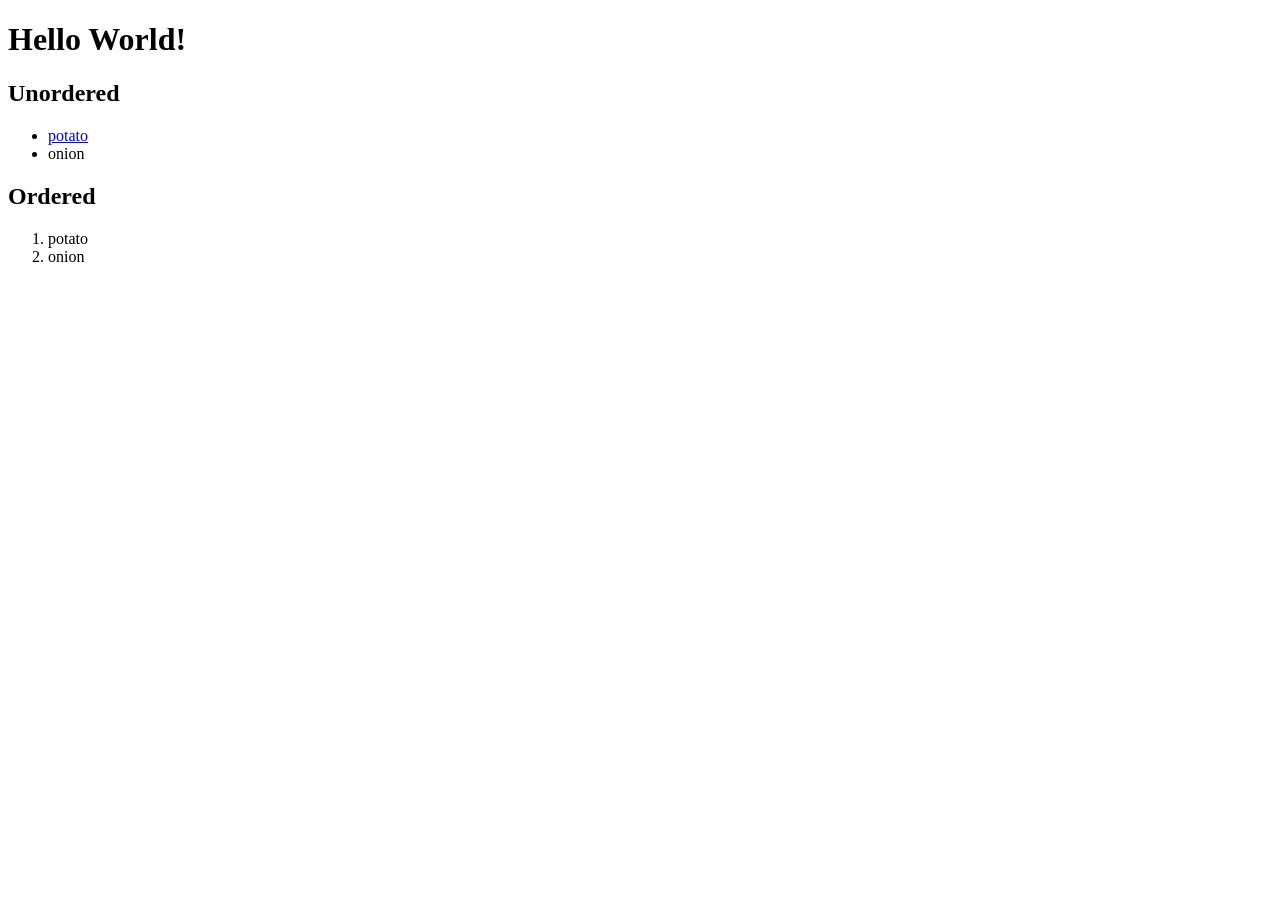
==== Foundations_4/index.html @ 900e751d "was in a sub directory :facepalm:" ====
<!DOCTYPE html>
<html lang="en">

  <head>
    <meta charset="utf-8">
    <title>My First Webpage</title>
  </head>

  <body>
    <header></header>
    <main>
      <h1>Hello World!</h1>
      <!-- Comment Stuff don't use <b> or <i> use <strong> or <em> -->
      <!--Test with ctrl /-->
      <h2 id="unorderd-list-title">Unordered</h2>
      <ul>
        <li>
          <a href="./odin-links-and-images/index.html">
            potato
          </a>
        </li>
        <li> onion </li>
      </ul>
      <h2 id="ordered-list-title">Ordered</h2>
       <ol>
        <li> potato </li>
        <li> onion </li>
      </ol>
    </main>
    <footer></footer>
  </body>

</html>
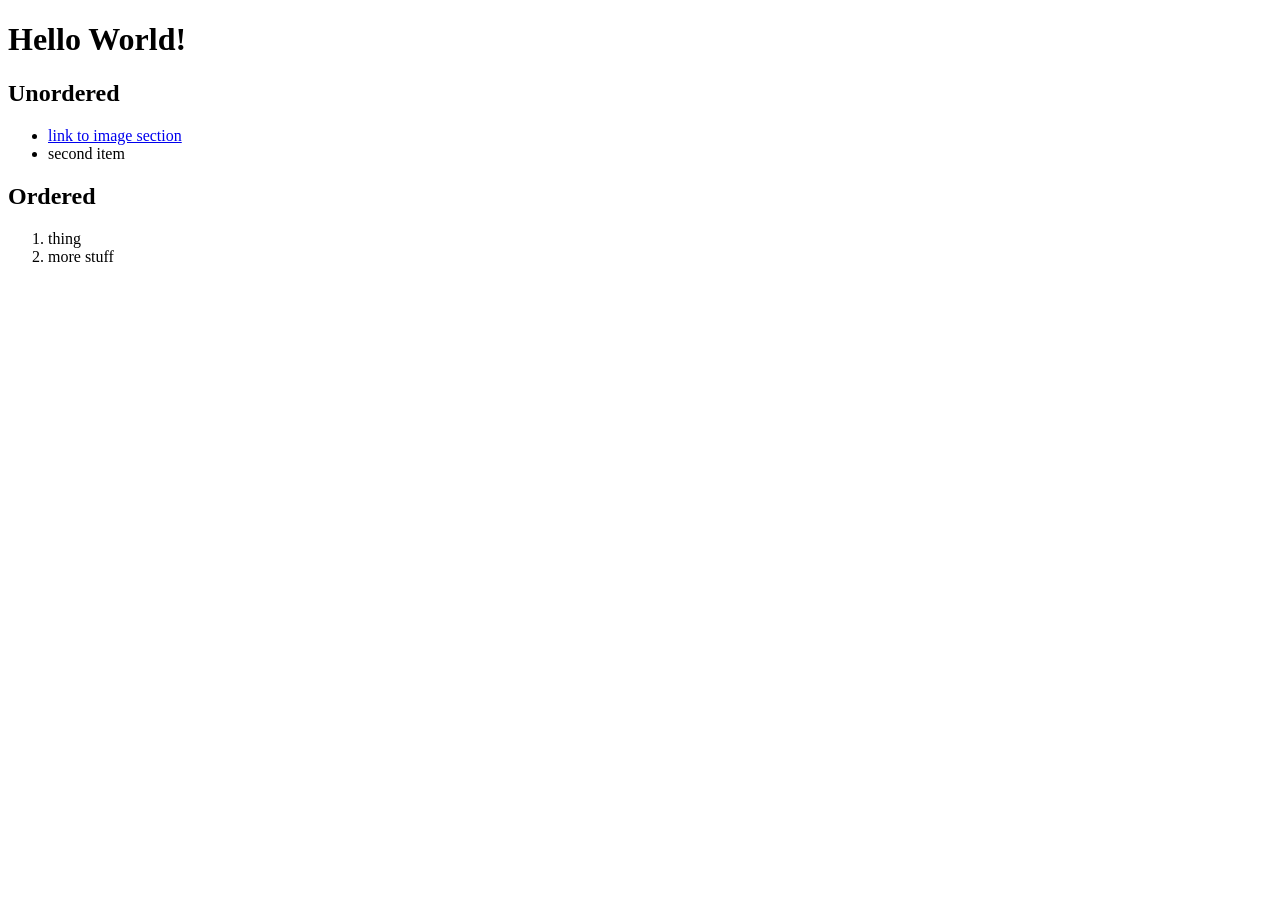
==== commit 721d9f71: "updated repo name and did some small clean up before linking" ====
--- a/Foundations_4/index.html
+++ b/Foundations_4/index.html
@@ -16,15 +16,15 @@
       <ul>
         <li>
           <a href="./odin-links-and-images/index.html">
-            potato
+            link to image section
           </a>
         </li>
-        <li> onion </li>
+        <li> second item </li>
       </ul>
       <h2 id="ordered-list-title">Ordered</h2>
        <ol>
-        <li> potato </li>
-        <li> onion </li>
+        <li>thing</li>
+        <li>more stuff</li>
       </ol>
     </main>
     <footer></footer>
